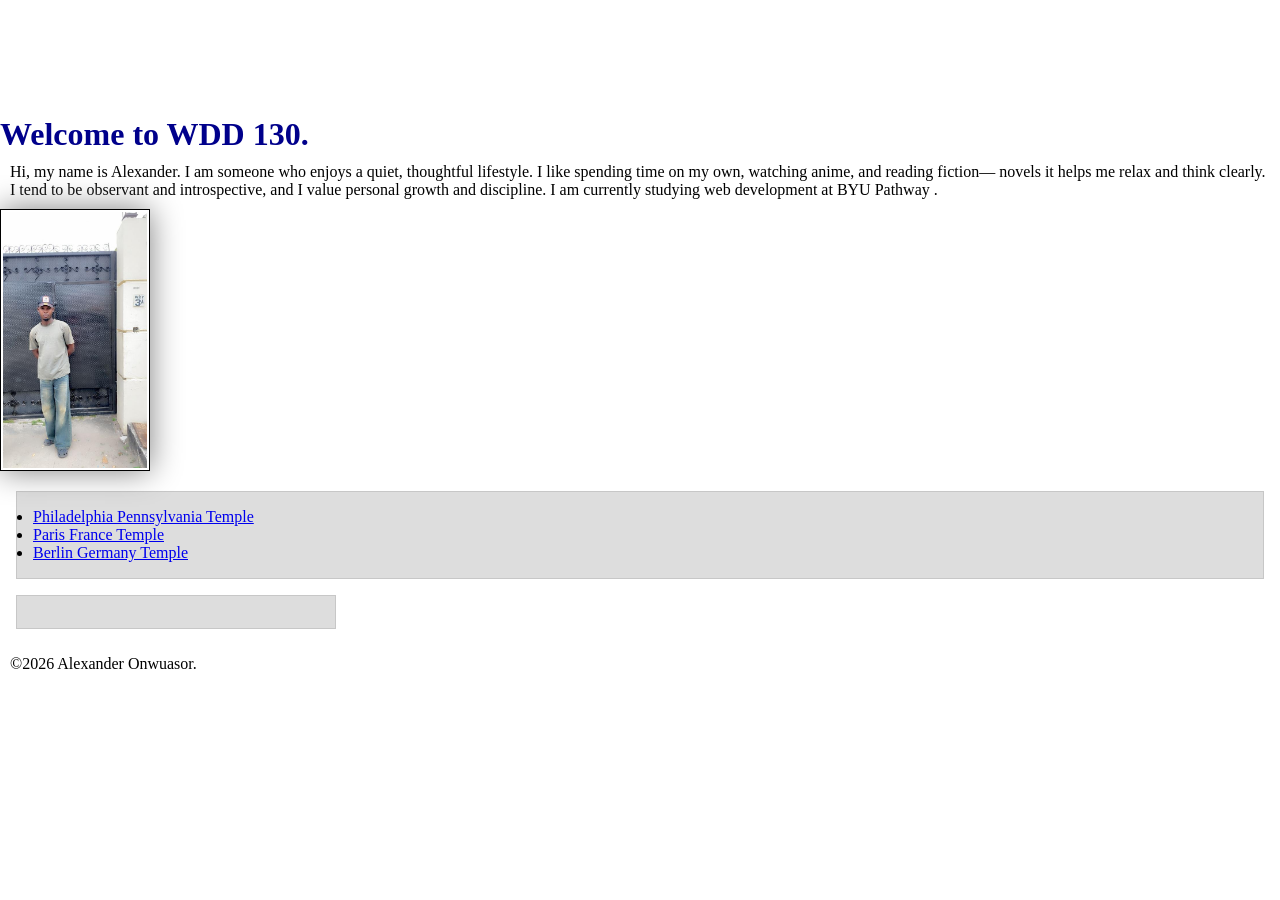
==== index.html @ f25f3d0f "test" ====
<!DOCTYPE html>
<html lang="en">

<head>
    <meta charset="UTF-8">
    <meta name="viewport" content="width=device-width, initial-scale=1.0">
    <title>Onwuasor Alexander / wdd 130</title>
    <link rel="stylesheet" href="styles/styles.css">
</head>

<body>
    <header>
        <nav>
            <a href="#">Home </a>
            <a href="wwr/">Rafting Website</a>
        </nav>
    </header>
    <main>
        <h1>Welcome to WDD 130.</h1>
        <p>Hi, my name is Alexander. I am someone who enjoys a quiet, thoughtful lifestyle. I like
            spending time
            on my own, watching anime, and reading fiction— novels it helps me relax and think
            clearly. I
            tend to be
            observant and introspective, and I value personal growth and discipline. I am currently
            studying web development
            at BYU Pathway .</p>

        <img src="images/profile.jpg" alt="A male standing with a face on his head.">
        <ul class="box">
            <li><a href="https://www.churchofjesuschrist.org/temples/details/philadelphia-pennsylvania-temple"
                  target="_blank">Philadelphia Pennsylvania Temple</a></li>
            <li><a href="https://www.churchofjesuschrist.org/temples/details/paris-france-temple"
                  target="_blank">Paris France Temple</a></li>
            <li><a href="https://www.churchofjesuschrist.org/temples/details/lima-peru-los-olivos-temple"
                  target="_blank">Berlin Germany Temple</a></li>
        </ul>
        <aside class="box">


    </main>
    <footer>
        <P>©2026 Alexander Onwuasor.</P>
    </footer>
</body>

</html>
---- styles/styles.css ----
* {
    margin: 0;
    padding: 0;
    box-sizing: border-box;
}

nav a {
    color: white;
    display: block;
    padding: 20px;
}

h1 {
    color: darkblue;
}

img {
    width: 150px;
    height: auto;
    border: 1px solid black;
    padding: 2px;
    box-shadow: 0 0 30px gray;
}

p {
    padding: 10px;
}

/* Class Selectors */

.box {
    margin: 1rem;
    border: 1px solid rgb(0 0 0 / 10%);
    padding: 1rem;
    background-color: #ddd;
    color: #000;
}

aside {
    width: 20em;
    text-align: center;
}
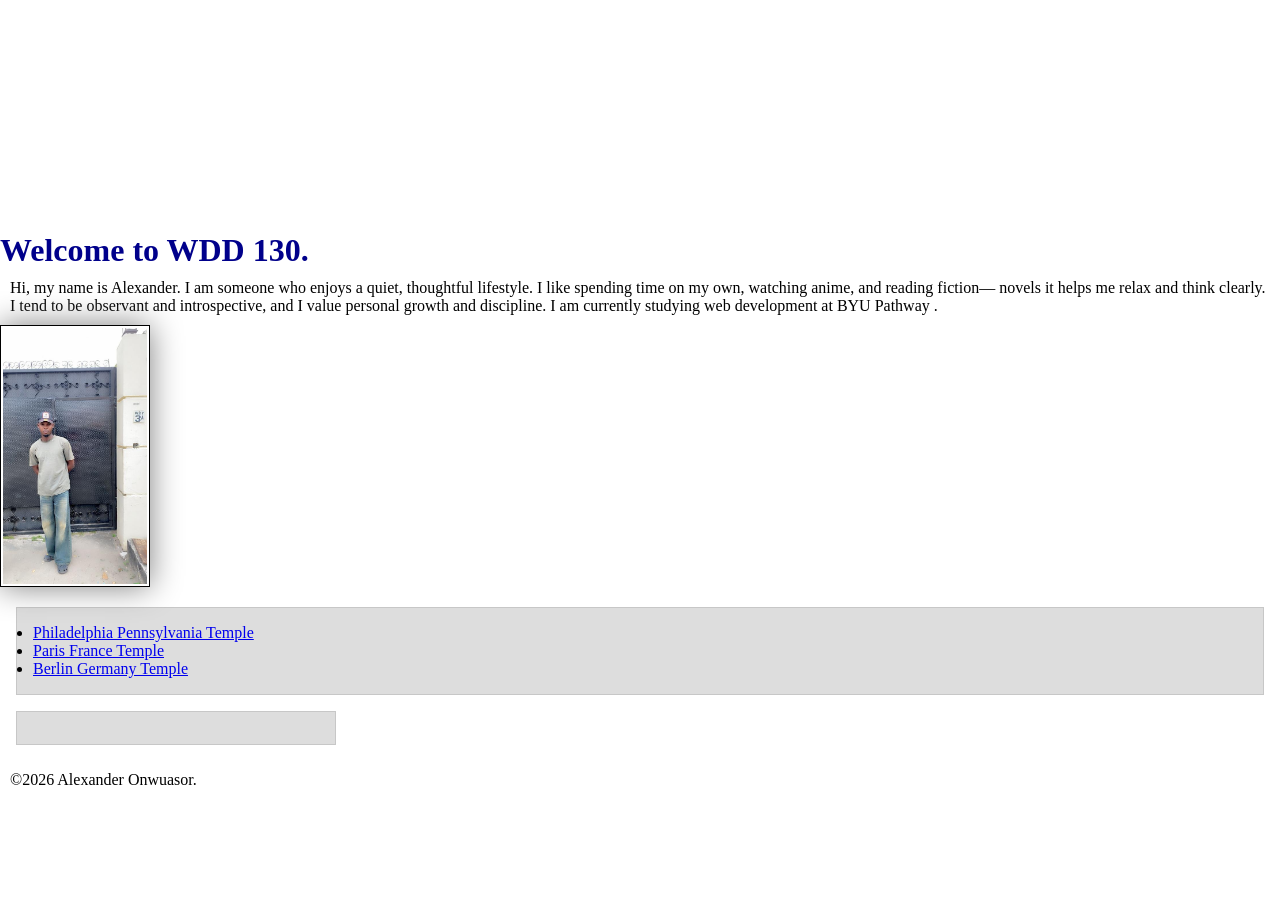
==== commit 4d3d79e1: "test45" ====
--- a/index.html
+++ b/index.html
@@ -13,6 +13,8 @@
         <nav>
             <a href="#">Home </a>
             <a href="wwr/">Rafting Website</a>
+            <a href="https://linkedin.com">linkedin</a>
+            <a href=" https://facebook.com">Facebook</a>
         </nav>
     </header>
     <main>
--- a/styles/styles.css
+++ b/styles/styles.css
@@ -39,4 +39,10 @@
 aside {
     width: 20em;
     text-align: center;
+}
+
+aside h2 {
+    position: absolute;
+    top: 47px;
+    left: 150px;
 }
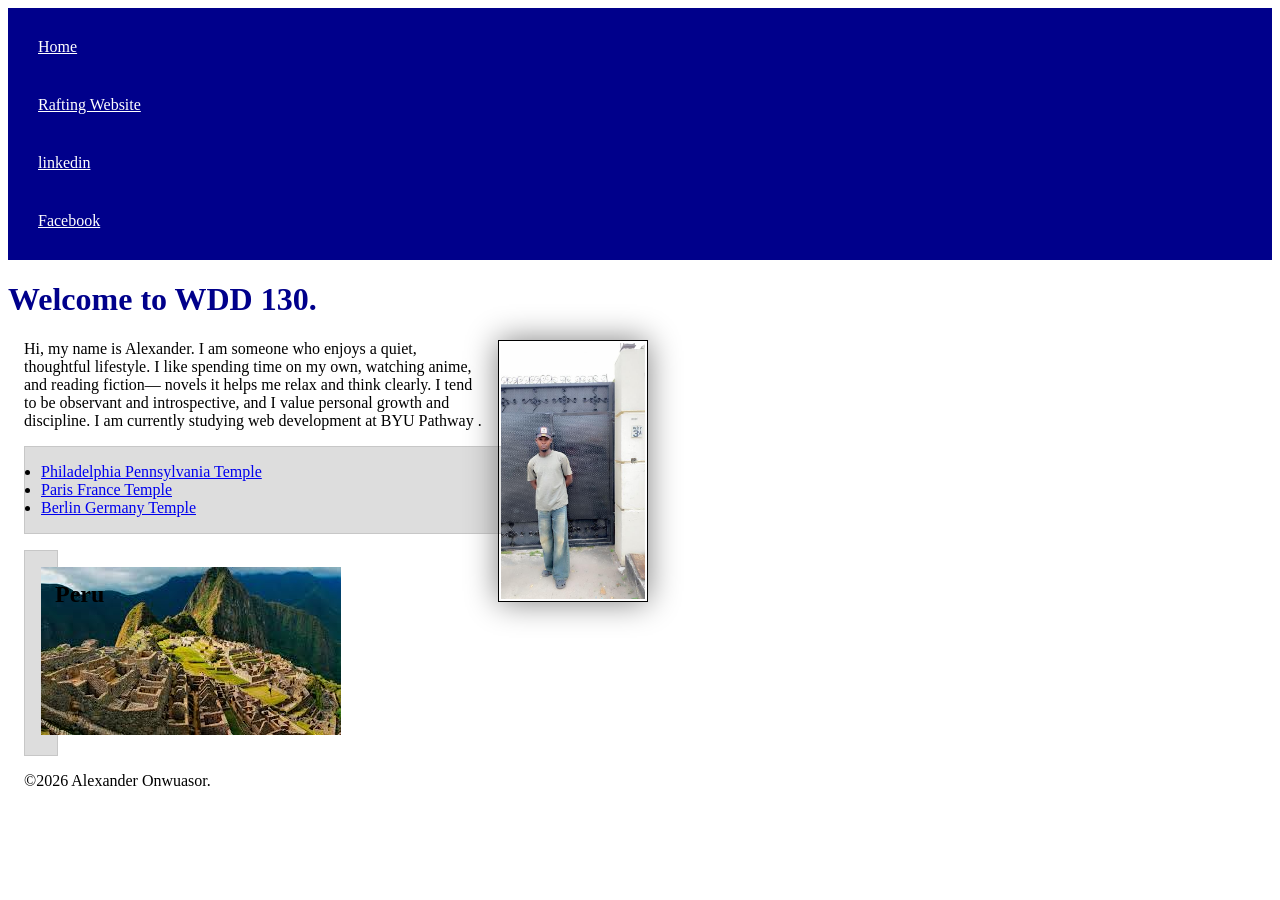
==== commit 0f9fac22: "ts" ====
--- a/index.html
+++ b/index.html
@@ -19,6 +19,7 @@
     </header>
     <main>
         <h1>Welcome to WDD 130.</h1>
+        <img src="images/profile.jpg" alt="A male standing with a face on his head.">
         <p>Hi, my name is Alexander. I am someone who enjoys a quiet, thoughtful lifestyle. I like
             spending time
             on my own, watching anime, and reading fiction— novels it helps me relax and think
@@ -28,7 +29,6 @@
             studying web development
             at BYU Pathway .</p>
 
-        <img src="images/profile.jpg" alt="A male standing with a face on his head.">
         <ul class="box">
             <li><a href="https://www.churchofjesuschrist.org/temples/details/philadelphia-pennsylvania-temple"
                   target="_blank">Philadelphia Pennsylvania Temple</a></li>
@@ -37,10 +37,13 @@
             <li><a href="https://www.churchofjesuschrist.org/temples/details/lima-peru-los-olivos-temple"
                   target="_blank">Berlin Germany Temple</a></li>
         </ul>
-        <aside class="box">
-
 
     </main>
+    <aside class="box">
+        <h2>Peru</h2>
+        <img src="images/peru.jpg" alt="An island in Peru">
+        
+    </aside>
     <footer>
         <P>©2026 Alexander Onwuasor.</P>
     </footer>
--- a/styles/styles.css
+++ b/styles/styles.css
@@ -1,7 +1,12 @@
 * {
-    margin: 0;
+    margin: o;
     padding: 0;
     box-sizing: border-box;
+}
+
+nav {
+    background-color: darkblue;
+    padding: 10px;
 }
 
 nav a {
@@ -14,35 +19,47 @@
     color: darkblue;
 }
 
-img {
+main {
+    max-width: 640px;
+}
+
+main img {
     width: 150px;
     height: auto;
     border: 1px solid black;
     padding: 2px;
     box-shadow: 0 0 30px gray;
+    float: right;
+    margin: 0 0 1rem 1rem;
+
+}
+
+aside {
+    width: 20px;
+    text-align: center;
+    position: relative;
+}
+
+aside img {
+    width: auto;
+    height: auto;
+}
+
+aside h2 {
+    position: absolute;
+    top: 10px;
+    left: 30px;
 }
 
 p {
-    padding: 10px;
+    margin: 1rem;
 }
 
 /* Class Selectors */
-
 .box {
     margin: 1rem;
     border: 1px solid rgb(0 0 0 / 10%);
     padding: 1rem;
     background-color: #ddd;
     color: #000;
-}
-
-aside {
-    width: 20em;
-    text-align: center;
-}
-
-aside h2 {
-    position: absolute;
-    top: 47px;
-    left: 150px;
 }
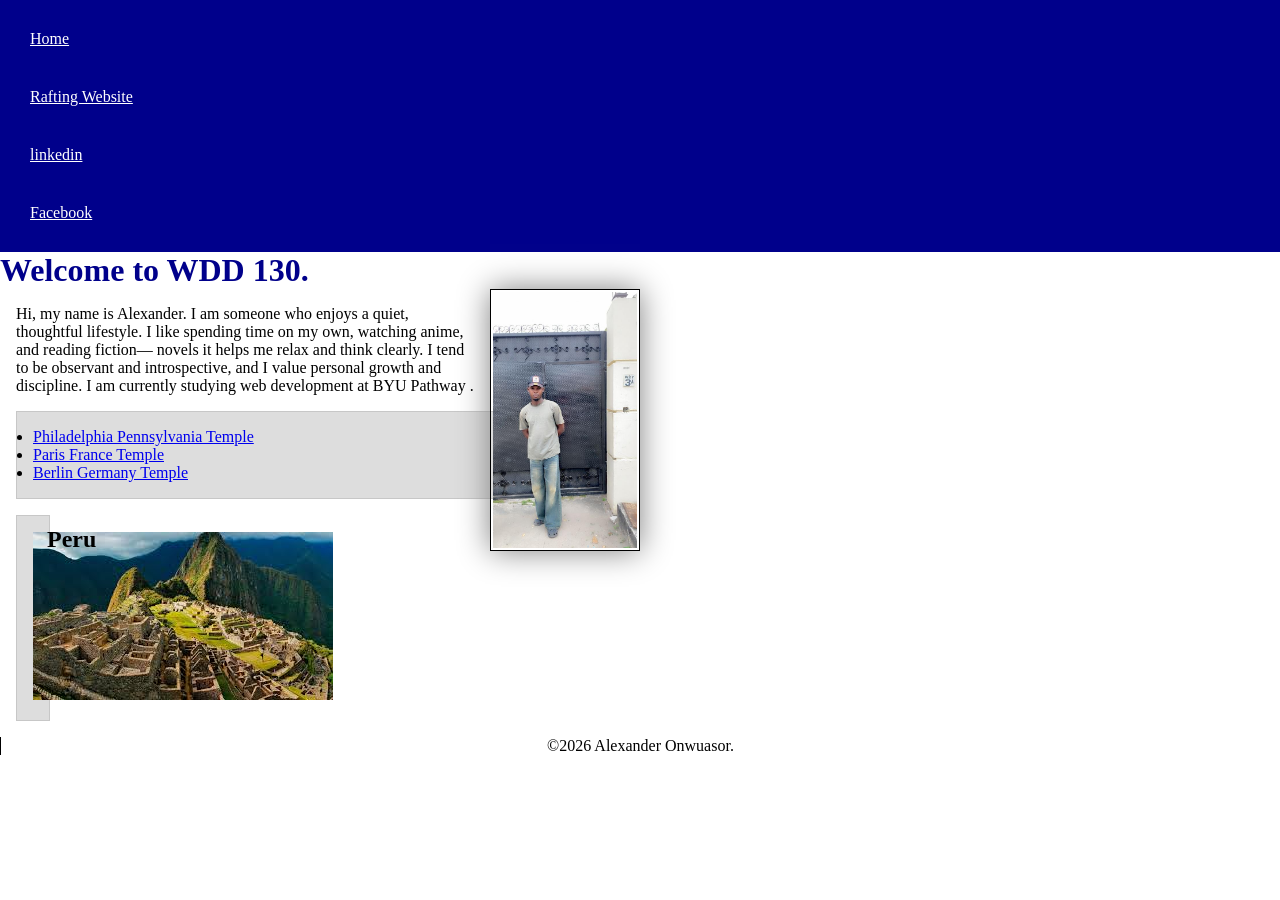
==== commit 3c7b2eaa: "testing5" ====
--- a/index.html
+++ b/index.html
@@ -5,6 +5,8 @@
     <meta charset="UTF-8">
     <meta name="viewport" content="width=device-width, initial-scale=1.0">
     <title>Onwuasor Alexander / wdd 130</title>
+    <meta name="description" content="My First Webpage">
+    <meta name="author" content="Onwuasor Alexander">
     <link rel="stylesheet" href="styles/styles.css">
 </head>
 
@@ -45,7 +47,7 @@
         
     </aside>
     <footer>
-        <P>©2026 Alexander Onwuasor.</P>
+        <p>©2026 Alexander Onwuasor.</p>
     </footer>
 </body>
 
--- a/styles/styles.css
+++ b/styles/styles.css
@@ -1,5 +1,5 @@
 * {
-    margin: o;
+    margin: 0;
     padding: 0;
     box-sizing: border-box;
 }
@@ -55,6 +55,13 @@
     margin: 1rem;
 }
 
+
+footer{
+    margin-top:15px ;
+    border-left: 1px solid #000 ;
+    text-align: center;
+}
+
 /* Class Selectors */
 .box {
     margin: 1rem;
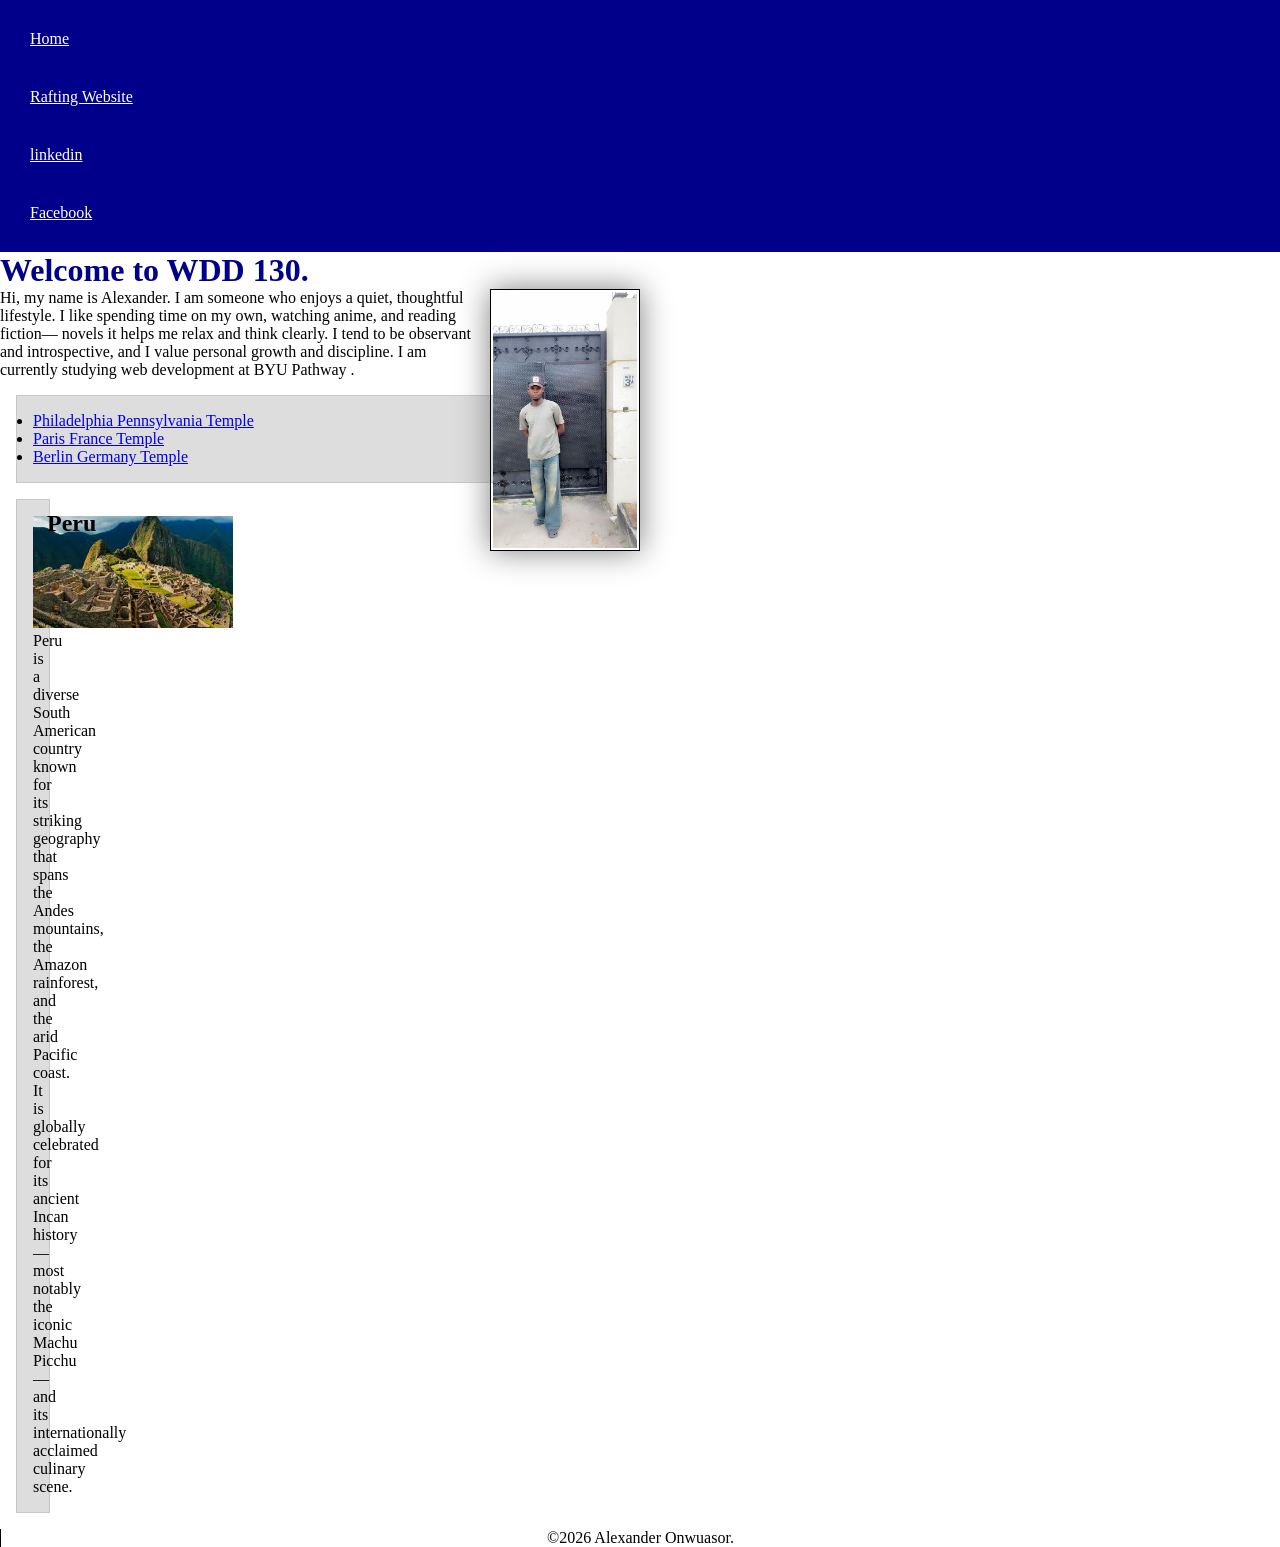
==== commit 03796de9: "tz" ====
--- a/index.html
+++ b/index.html
@@ -44,6 +44,12 @@
     <aside class="box">
         <h2>Peru</h2>
         <img src="images/peru.jpg" alt="An island in Peru">
+        <p>
+            Peru is a diverse South American country known for its striking geography that spans the Andes
+            mountains, the Amazon rainforest, and the arid Pacific coast. It is globally celebrated for its
+            ancient Incan history—most notably the iconic Machu Picchu—and its internationally acclaimed
+            culinary scene.
+        </p>
         
     </aside>
     <footer>
--- a/styles/styles.css
+++ b/styles/styles.css
@@ -38,11 +38,17 @@
     width: 20px;
     text-align: center;
     position: relative;
+    margin: 1rem;
+    border: 1px solid rgb(0 0 0/ 0.2);
+    padding: 1rem;
+    background-color: #eee;
+    color: #333;
 }
 
 aside img {
-    width: auto;
+    width: 200px;
     height: auto;
+
 }
 
 aside h2 {
@@ -52,13 +58,12 @@
 }
 
 p {
-    margin: 1rem;
+    padding: 0;
 }
 
-
-footer{
-    margin-top:15px ;
-    border-left: 1px solid #000 ;
+footer {
+    margin-top: 15px;
+    border-left: 1px solid #000;
     text-align: center;
 }
 
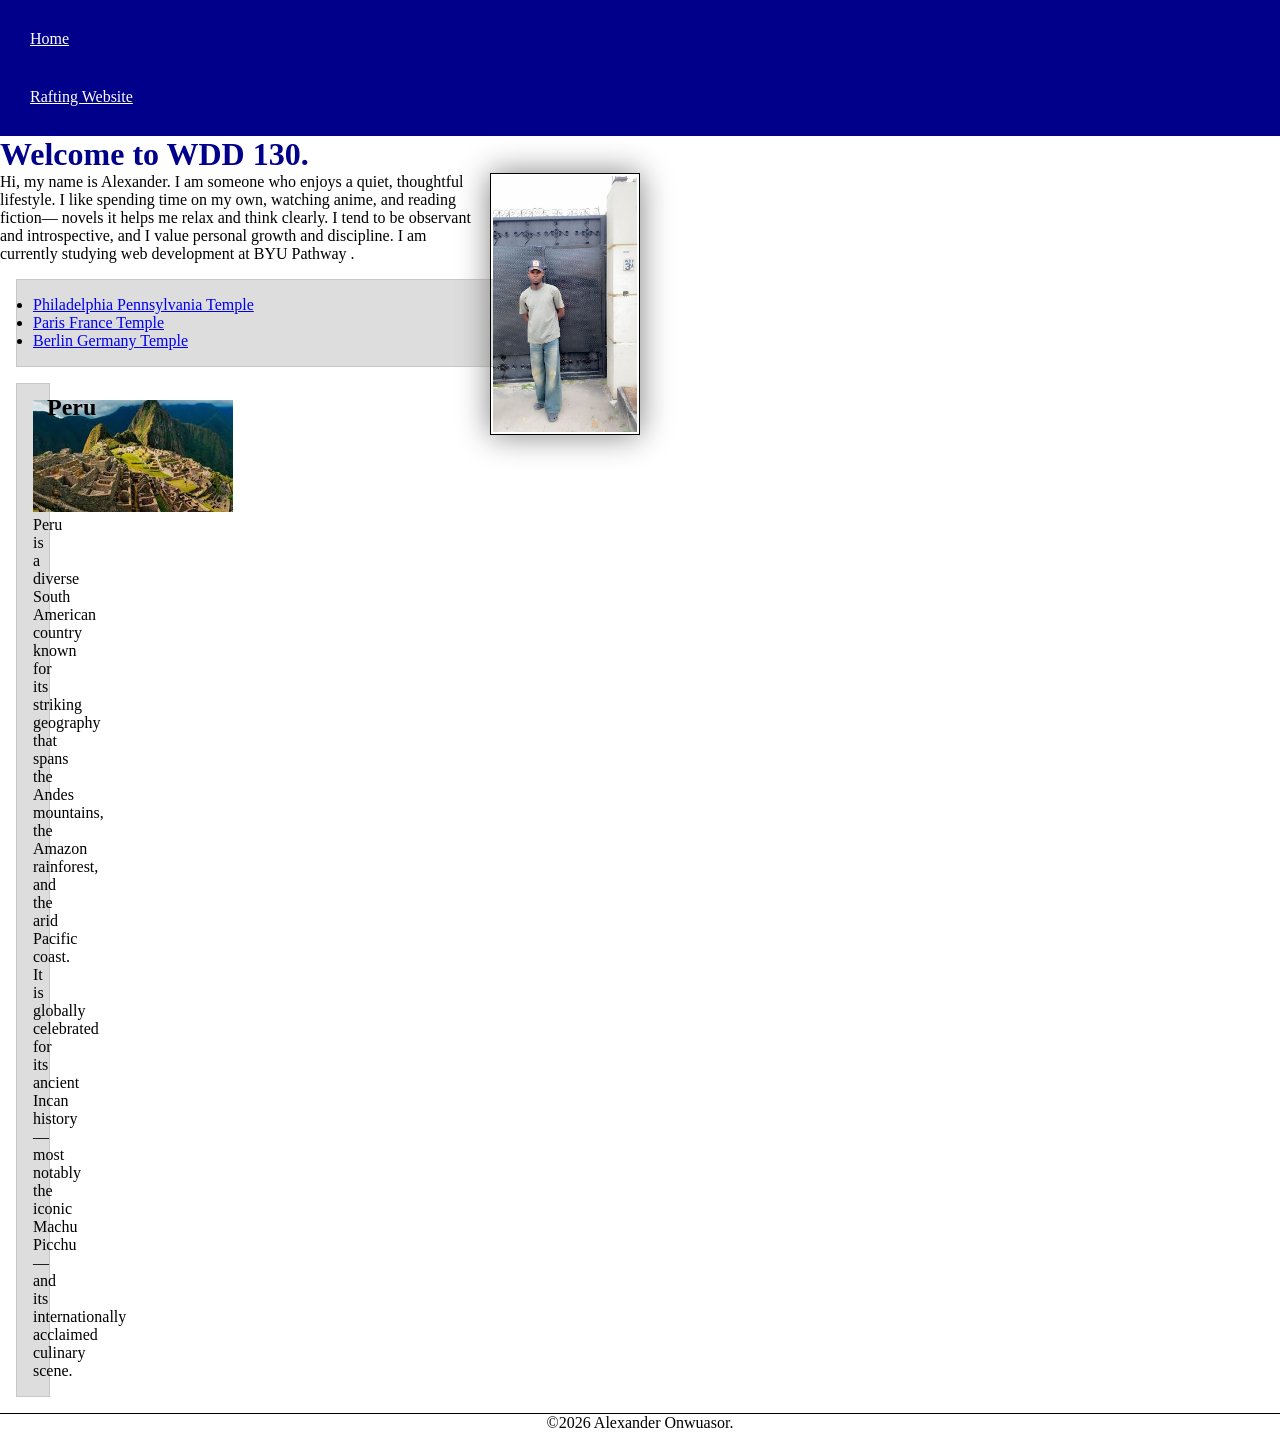
==== commit 120591da: "ts" ====
--- a/index.html
+++ b/index.html
@@ -15,8 +15,6 @@
         <nav>
             <a href="#">Home </a>
             <a href="wwr/">Rafting Website</a>
-            <a href="https://linkedin.com">linkedin</a>
-            <a href=" https://facebook.com">Facebook</a>
         </nav>
     </header>
     <main>
--- a/styles/styles.css
+++ b/styles/styles.css
@@ -63,8 +63,9 @@
 
 footer {
     margin-top: 15px;
-    border-left: 1px solid #000;
+    border-top: 1px solid #000;
     text-align: center;
+    
 }
 
 /* Class Selectors */
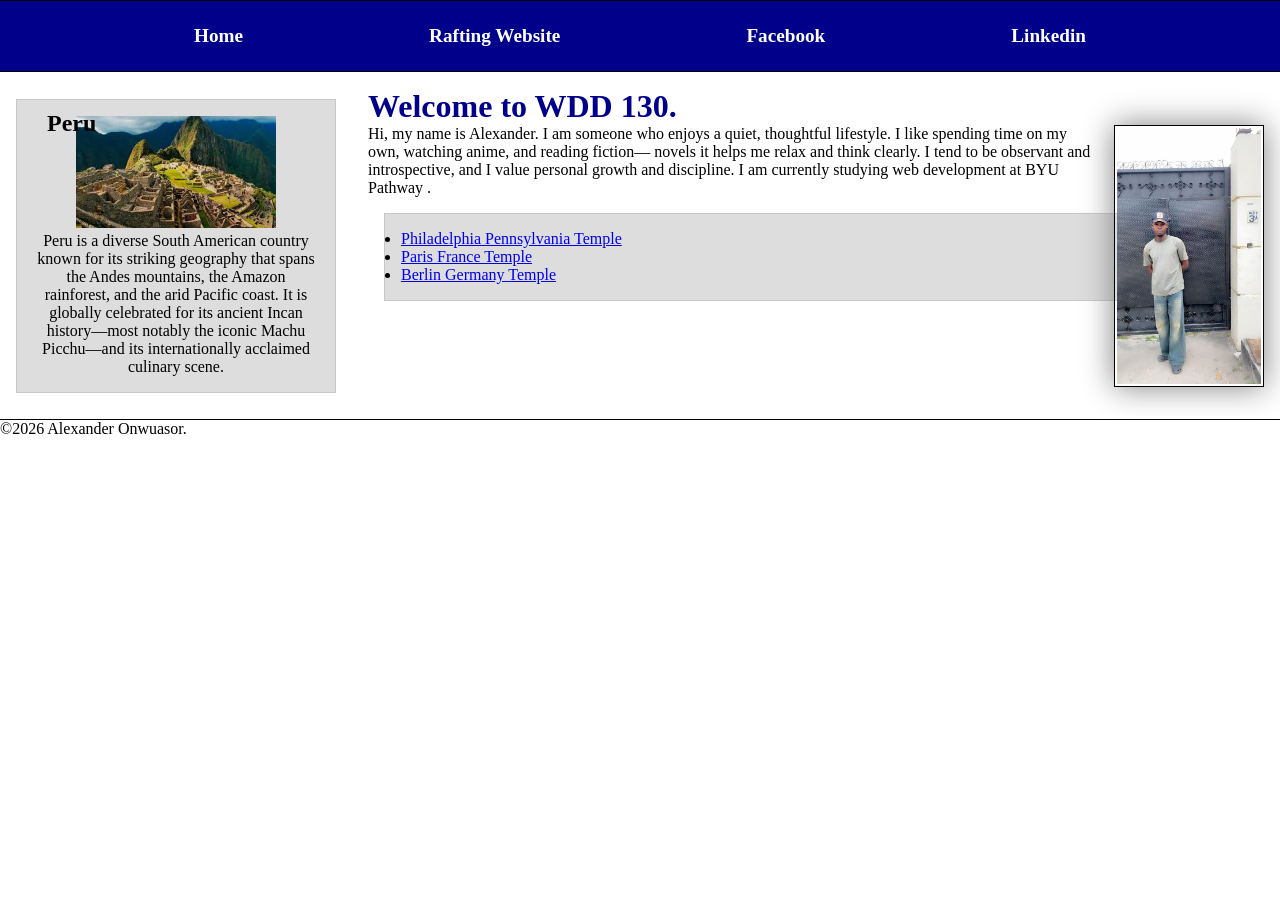
==== commit 993b9bca: "tst" ====
--- a/index.html
+++ b/index.html
@@ -5,7 +5,8 @@
     <meta charset="UTF-8">
     <meta name="viewport" content="width=device-width, initial-scale=1.0">
     <title>Onwuasor Alexander / wdd 130</title>
-    <meta name="description" content="My First Webpage">
+    <meta name="description"
+      content="My first rafting webpage using just html and css to build and design it">
     <meta name="author" content="Onwuasor Alexander">
     <link rel="stylesheet" href="styles/styles.css">
 </head>
@@ -15,8 +16,11 @@
         <nav>
             <a href="#">Home </a>
             <a href="wwr/">Rafting Website</a>
+            <a href="https://www.facebook.com/>">Facebook</a>
+            <a href="https://www.linkedin.com">Linkedin</a>
         </nav>
     </header>
+    <div class="grid">
     <main>
         <h1>Welcome to WDD 130.</h1>
         <img src="images/profile.jpg" alt="A male standing with a face on his head.">
@@ -43,13 +47,17 @@
         <h2>Peru</h2>
         <img src="images/peru.jpg" alt="An island in Peru">
         <p>
-            Peru is a diverse South American country known for its striking geography that spans the Andes
-            mountains, the Amazon rainforest, and the arid Pacific coast. It is globally celebrated for its
-            ancient Incan history—most notably the iconic Machu Picchu—and its internationally acclaimed
+            Peru is a diverse South American country known for its striking geography that spans the
+            Andes
+            mountains, the Amazon rainforest, and the arid Pacific coast. It is globally celebrated
+            for its
+            ancient Incan history—most notably the iconic Machu Picchu—and its internationally
+            acclaimed
             culinary scene.
         </p>
-        
+
     </aside>
+    </div>
     <footer>
         <p>©2026 Alexander Onwuasor.</p>
     </footer>
--- a/styles/styles.css
+++ b/styles/styles.css
@@ -6,21 +6,33 @@
 
 nav {
     background-color: darkblue;
-    padding: 10px;
+    padding: 1rem;
+    display: flex;
+    justify-content: space-evenly;
+    align-items: center;
 }
 
 nav a {
     color: white;
     display: block;
-    padding: 20px;
+    padding: 0.5rem;
+    text-decoration: none;
+    font-size: 1.2rem;
+    font-weight: 700;
 }
 
 h1 {
     color: darkblue;
 }
 
+.grid {
+    display: grid;
+    align-items: center;
+}
+
 main {
-    max-width: 640px;
+    grid-column: 2/3;
+    margin: 1rem;
 }
 
 main img {
@@ -35,9 +47,11 @@
 }
 
 aside {
-    width: 20px;
+    width: 20rem;
     text-align: center;
     position: relative;
+    grid-column: 1/2;
+    grid-row: 1/2;
     margin: 1rem;
     border: 1px solid rgb(0 0 0/ 0.2);
     padding: 1rem;
@@ -61,11 +75,13 @@
     padding: 0;
 }
 
+header,
+.grid,
 footer {
-    margin-top: 15px;
+    margin-top: 840px;
     border-top: 1px solid #000;
-    text-align: center;
-    
+    margin: auto;
+
 }
 
 /* Class Selectors */
